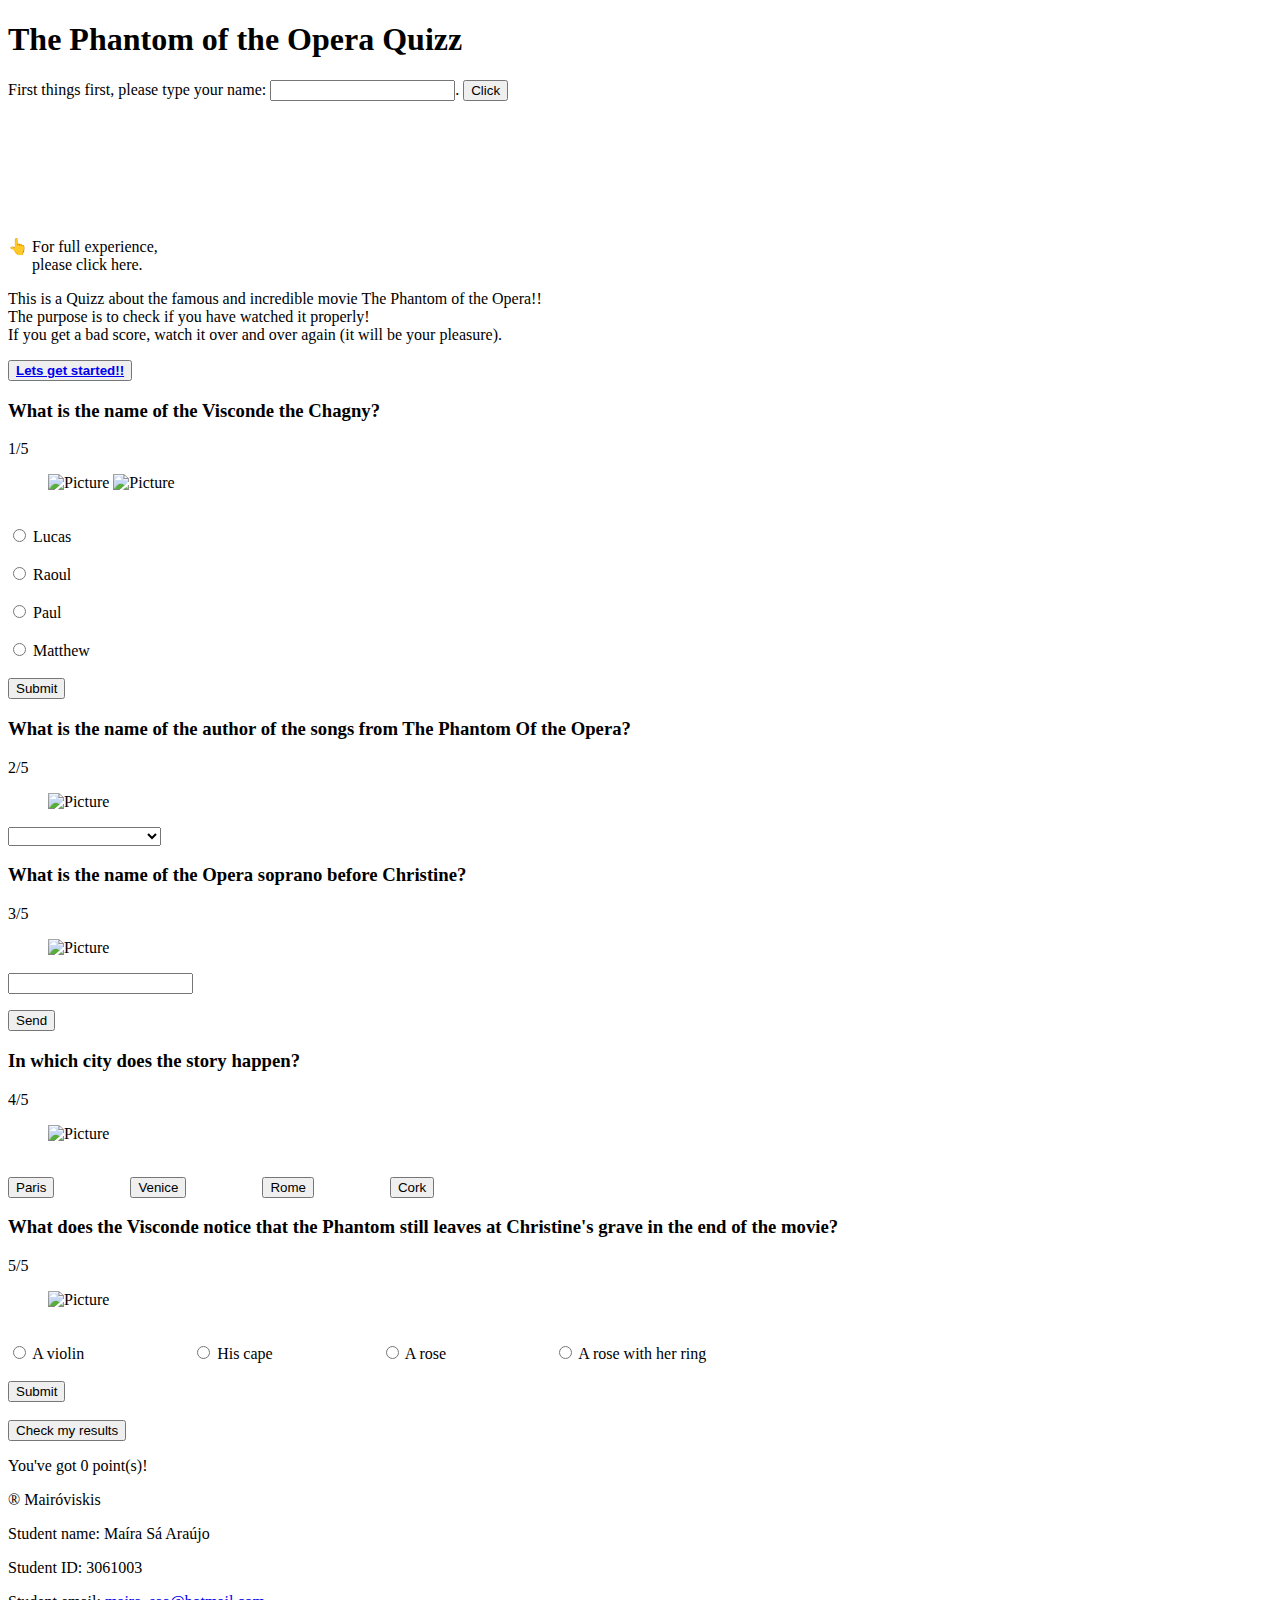
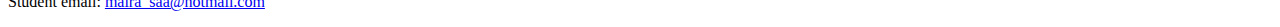
==== index.html @ 4416c571 "creating index out of folder" ====
<!DOCTYPE html>
<html lang="en-GB">
<head>
    <meta charset="UTF-8">
    <meta name="viewport" content="width=device-width, initial-scale=1.0">
    <meta name="apple-mobile-web-app-capable" content="yes">
    

    <title>Araujo_Maíra_3061003_Assignment_03</title>
    <link rel="stylesheet" href="indexstyle.css">
   
</head>

<body>
    <header>
        <h1>The Phantom of the Opera Quizz</h1>
    </header>
     
    <div id=space></div>
    <div class = "content">
                                                
            <div class= introduction>
                        <div id="page1">

                <p>First things first, please type your name: <input type="string" name="nameUser" id="stringUser">. 
                    <input type="button" value="Click" id = thebutton onclick="send()">
                                  
                        </div><!--end of page1-->  
                      
            <div id=inttext>
                <div id="song">
                    <iframe width="150" height="100" src="https://www.youtube.com/embed/N91AL8sAh9o" title="YouTube video player" frameborder="0" allow="accelerometer; autoplay; clipboard-write; encrypted-media; gyroscope; picture-in-picture" allowfullscreen></iframe>
                   <p id="message"></p>
                  <script>
                       document.getElementById('message').innerHTML ="\u{1F446} For full experience, <br> &nbsp &nbsp &nbsp please click here."     

                  </script>  
                </div> <!--end of div song-->

                <p id=usersName></p>
                 <p>This is a Quizz about the famous and incredible movie The Phantom of the Opera!! <br>
                    The purpose is to check if you have watched it properly! <br>
                    If you get a bad score, watch it over and over again (it will be your pleasure).</p>

                 <p id = "start">  <button onclick="questionFunction1('question1','question1_faded')" ><b><a href="#question1">Lets get started!!</a> </b></button></p>
            

            </div> <!--end of inttext-->
                  
                </div> <!--end of introduction-->
                              
          <script>
                 function send() {
                  
                        var inputName = document.getElementById("stringUser").value; 
                        if (inputName.length == 0) {
                            window.alert("Please, type your name");
                        } else {
                            document.getElementById("usersName").innerHTML = "<strong>Hello " + inputName + "!</strong>";
                            document.getElementById("UserResult").innerHTML ="<strong>"+inputName+"</strong>" + ", here are your results:";
                            document.getElementById("page1").style.display = 'none';
                            document.getElementById("inttext").style.display = 'block';
                            }
                           
                 }
       
          </script>
                       

    <section id= all_questions>
       <script> 
       var counter = 0;
       </script>

        <div id = question1 >
      
            <h3> What is the name of the Visconde the Chagny? </h3>
                                                                                                        
                                                                                                <span class=number_Question>1/5</span>

                    <div id="FirstQuestionImage">
				         <figure> 
                            <img src ="images/visconde2.jpg" alt = "Picture" width="250px" height="300" >
                            <img src ="images/visconde.jpg" alt = "Picture" width="400px" height="300" >
                         </figure>
                    
                    </div>
                <br>
                <div class = op>
                <input type="radio" name="option" id="Lucas">
                 <label for="one">Lucas</label> 
                </div>
                <br>
                <div class = op>
                <input type="radio" name="option" id="Raoul" >
                <label for="two">Raoul</label>
                </div>
                <br>
                <div class = op>
                <input type="radio" name="option" id="Paul">
                <label for="three">Paul</label>
                </div>
                <br>
                <div class = op>
                <input type="radio" name="option" id="Matthew">
                <label for="four">Matthew</label>
                </div>
                
               <br>
                <button type="button" onclick="check()">Submit  </button> 

             <!--   <div id= answerQ1></div>-->

                
                <script>
                    function check() {

                    var ans = document.getElementsByName('option'); 
                                     
                   if ( ans[1].checked) {
                         counter += 1;
                         document.getElementById("question1").style.display = 'none';
                         document.getElementById("question2").style.display = 'block';
                    
                     } else if (ans[0].checked) {
                        document.getElementById("question1").style.display = 'none';
                        document.getElementById("question2").style.display = 'block';
                       
                    } else if (ans[2].checked) {
                        document.getElementById("question1").style.display = 'none';
                        document.getElementById("question2").style.display = 'block';
                       
                    } else if (ans[3].checked) {
                        document.getElementById("question1").style.display = 'none';
                        document.getElementById("question2").style.display = 'block';
                       
                    } else {
                        window.alert("Please, choose an option");
                    }
                     
                    document.getElementById("counterNumber").innerHTML = counter;
                   
                    } // end of function

                </script>
 
    </div> <!--end of question1-->
        
                
        <div id= question2>
            <h3> What is the name of the author of the songs from The Phantom Of the Opera? </h3>
                       
                                                                                            <p class=number_Question2>2/5</p>

            <div id="SecondQuestionImage">
                <figure> 
                   <img src ="images/orchestra.jpg" alt = "Picture" width="600px" height="300" >
                </figure>
           
           </div>
           
            <select id="answer" onchange="AnswerFunction()" >

                <option value=" "></option>
              
                <option value="av">Augusto Vicci</option>
              
                <option value="alw">Andrew Lloyd Webber</option>
              
                <option value="bet">Beethoven</option>
              
                <option value="iv">Ivete Sangalo</option>
              
              </select>
              
            

             <script>
                 function AnswerFunction() {
                    
                    var ans2 = document.getElementById('answer'); 
              
                    if (ans2[0].selected) {
                        document.getElementById("answerQ2").innerHTML = "Sorry lazy. You have to choose an option";
                    } else if ( ans2[2].selected ) {
                         counter +=1;
                     } else {
                       
                     } 
                     document.getElementById("counterNumber").innerHTML = counter;
                     
                document.getElementById("question2").style.display = 'none';
                document.getElementById("question3").style.display = 'block';
                
                    }

             </script> 
        </div> <!--end of question 2-->


        <div id= question3>
            <h3> What is the name of the Opera soprano before Christine? </h3>

                                                                                                    <span class=number_Question2>3/5</span>
            
                <div id="ThirdQuestionImage">
                 <figure> 
                   <img src ="images/carlota.jpg" alt = "Picture" width="300px" >
                    </figure>
           
                 </div>

                <p> <input type="text" id="nameCarlotta" name ="Carlotta"></p>
                     
                     <input type = "button" value = "Send" class = "namesent" id ="sendingName" >             

                    <script type = "text/javascript">

                        document.getElementById("sendingName").onclick = function() {

                        if ((nameCarlotta.value.length) == 0 || (nameCarlotta.value) == " ") {
                            window.alert('Please, type a name');
                        } else if (((nameCarlotta.value).toLowerCase() == "carlotta")|| ((nameCarlotta.value).toLowerCase() == "carlota")) {                       
                            counter +=1;
                             
                        document.getElementById("question3").style.display = 'none';
                        document.getElementById("question4").style.display = 'block';
                        } else  {
                            document.getElementById("question3").style.display = 'none';
                            document.getElementById("question4").style.display = 'block';
                        }
                        document.getElementById("counterNumber").innerHTML = counter;
                 
                    }

                    </script>
    
        </div> <!--end of question 3-->


        <div id= question4>

        
            <h3> In which city does the story happen? </h3>

                                                                                                <span class=number_Question2>4/5</span>
           
                 <div id="FourthQuestioIimage">
                <figure> 
                  <img src ="images/theatrefront.jpg" alt = "Picture" width="600px" height="300" >
                   </figure>
          
                </div> 
                <br>
                <div class = op>

                    <input type="button" value="Paris" id="one++" onclick="rightanswer()" >
                    &emsp; &emsp;&emsp;&emsp;
                 
                <script>
                     function rightanswer() {
                        counter +=1;
                    document.getElementById("counterNumber").innerHTML = counter;    

                    document.getElementById("question4").style.display = 'none';
                    document.getElementById("question5").style.display = 'block';
                 }
                                
                </script>

                    <input type="button" value="Venice" id="two++" onclick="wrongAnswer()" >
                    &emsp; &emsp;&emsp;&emsp;
                
                <script>
                 function wrongAnswer() {

                        document.getElementById("question4").style.display = 'none';
                        document.getElementById("question5").style.display = 'block';
             }

                </script>
 
                             
                <input type="button" value="Rome" id="three++" onclick="wrongAnswer2()" >
                &emsp; &emsp;&emsp;&emsp;
                
            <script>
             function wrongAnswer2() {

                document.getElementById("question4").style.display = 'none';
                document.getElementById("question5").style.display = 'block';
         }

            </script>
                    
                    <input type="button" value="Cork" id="four++" onclick="wrongAnswer3()" >
                          
                <script>
                 function wrongAnswer3() {
                    
                    document.getElementById("question4").style.display = 'none';
                    document.getElementById("question5").style.display = 'block';
             }

                </script>

                </div> <!--end of div op-->

        </div> <!--end of question 4-->


        <div id= question5>
            <h3> What does the Visconde notice that the Phantom still leaves at Christine's grave in the end of the movie? </h3> 

                                                                                                        <span class=number_Question2>5/5</span>

                <div id="FifthQuestionImage">
                        <figure> 
                        <img src ="images/christinesgrave.jpg" alt = "Picture" width="500px" height="300" >
                        </figure>
                </div>

                   <br>

                   <div class = optionsQ5>

                   
                    <input type="radio" name="Option" id="1">
                    <label for="1">A violin</label>
                    &emsp; &emsp;&emsp;&emsp;&emsp;&emsp;

                    <input type="radio" name="Option" id="2" >
                    <label for="2">His cape</label> 
                    &emsp; &emsp;&emsp;&emsp;&emsp;&emsp;

                    <input type="radio" name="Option" id="3">
                    <label for="3">A rose</label> 
                    &emsp; &emsp;&emsp;&emsp;&emsp;&emsp; 

                    <input type="radio" name="Option" id="4">
                    <label for="4">A rose with her ring</label>     
               
                  <br><br>
                   <button type="button" onclick="checkQ5()"> 
                       Submit 
                   </button> 
                   
                   <div id= answerQ5></div>
   
                   
                   <script>
                       function checkQ5() {
   
                      document.getElementById("answerQ5").innerHTML = ""; 
                       var ans = document.getElementsByName('Option'); 
                 
                        if (ans[0].checked) {
                            document.getElementById("answerQ5").innerHTML = "Thank you for answering, now please click on Check my Results button.";
                   
                        } else if (ans[1].checked) {
                            document.getElementById("answerQ5").innerHTML = "Thank you for answering, now please click on Check my results button.";
                         
                        } else  if (ans[2].checked) {
                            document.getElementById("answerQ5").innerHTML = "Thank you for answering, now please click on Check my results button.";
                        
                        } else if ( ans[3].checked ) {
                            document.getElementById("answerQ5").innerHTML = "Thank you for answering, now please click on Check my results button.";
                            counter += 1;
                        
                        } else {
                            window.alert("Please, choose an option");
                        } 
                     document.getElementById("counterNumber").innerHTML = counter;

                   }
                                 
                   </script>

                   <script>
                       function questionFunction1(questionID ,questionClass){
                           console.log(questionID,'questionID')
                           console.log(questionClass,'questionClass')
                           document.getElementById(questionID).style.display = 'block'
                        
                       }
                   </script>

                   <br>
                
                    <input type="button" value="Check my results" id="resultButton" onclick="resultsButton()" >
                   
                    <script>
                        function resultsButton() {
                            
                          document.getElementById("question5").style.display = 'none';
                          document.getElementById("results").style.display = 'block';
                          var result = document.getElementById("picture");

                            var img = document.createElement('img');
                            img.setAttribute('id', 'foto')    

                            if (counter == 0) {
                                document.getElementById('myComment').innerHTML= "Oh my god! You've never watched it!! Do yourself a favor and go find where you can watch the movie!!!";
                                img.setAttribute('src', 'images/phantomred.jpg');                               
                            } else if (counter <= 2)  {
                                document.getElementById('myComment').innerHTML= "Well... Seems like you didn't watch it properly. Do yourself a favor and watch it again \u{1F60A}"; 
                                img.setAttribute('src', 'images/phantomrose.png');
                            } else if (counter < 5) {
                                document.getElementById('myComment').innerHTML= "That's a good score!! Just watch it again for some details and become an addict! \u{1F602}";
                                img.setAttribute('src', 'images/christineandraoul2.jpg');
                                
                            } else {
                                document.getElementById('myComment').innerHTML= "This is impressive!! You really love this movie! \u{1F929}";
                                img.setAttribute('src', 'images/phantomoftheoperacast.jpg');
                            }

                            result.appendChild(img).style.height = '400px', width = '250px';
                        }
                        
                    </script>

        </div> <!--end of question 5-->

    </section> <!--wraps all questions-->


    <div id = results>
      <p id="UserResult"></p>
              
               <p>You've got <a id = "counterNumber">0</a> point(s)!</p>
               <div id=picture>  </div>
               <p id="myComment"></p>
             
    </div>
<div id=nickname>
    <p>&reg; Mairóviskis<br></p>
</div>
    <footer>
        <p>Student name: Maíra Sá Araújo </p>
        <p>Student ID: 3061003</p>
        <p>Student email: <a href = "mailto: maira_saa@hotmail.com">maira_saa@hotmail.com</a></p>
    </footer>


</div> <!--end of content-->
</body>
</html>
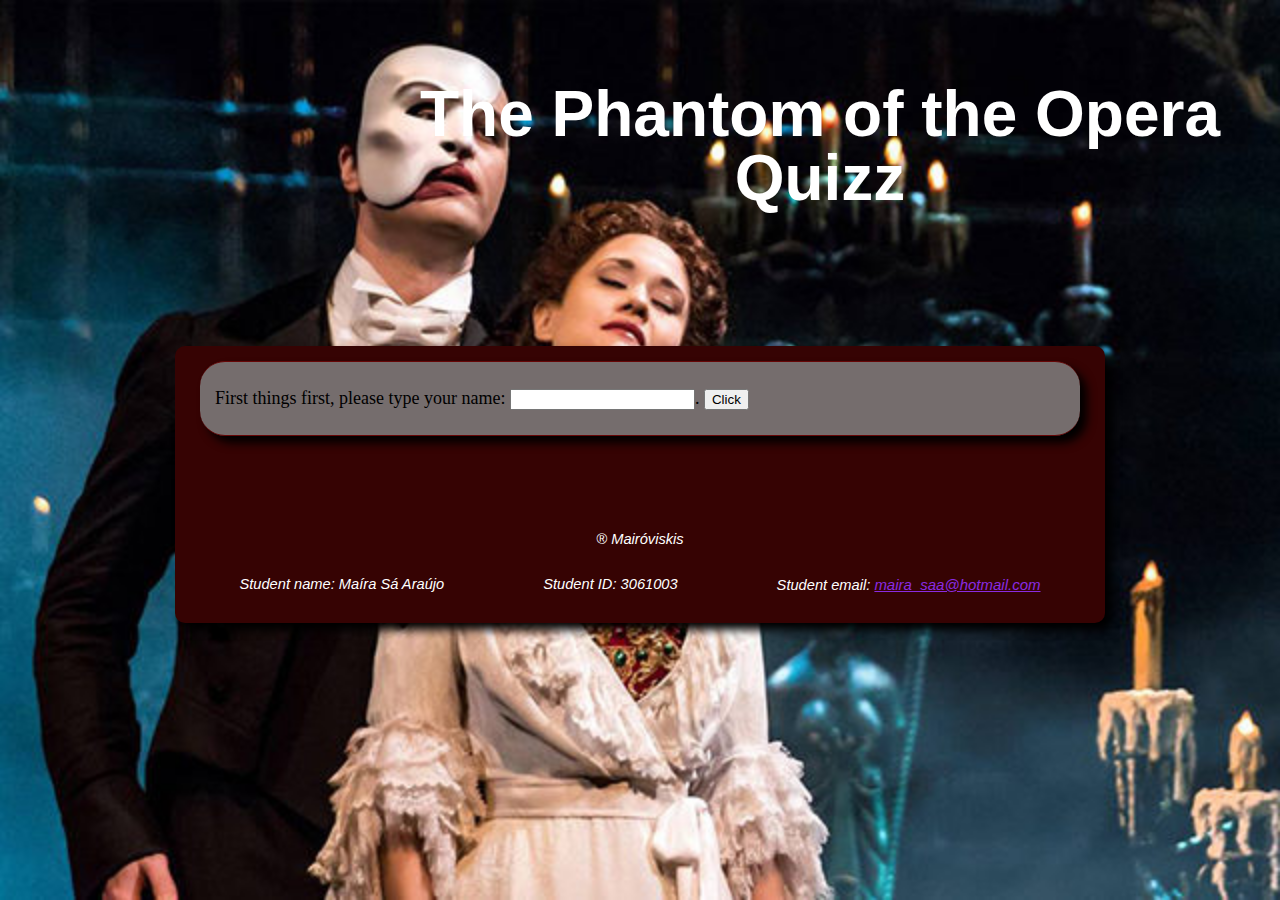
==== commit b4a4c03f: "test" ====
--- a/index.html
+++ b/index.html
@@ -3,7 +3,7 @@
 <head>
     <meta charset="UTF-8">
     <meta name="viewport" content="width=device-width, initial-scale=1.0">
-    <meta name="apple-mobile-web-app-capable" content="yes">
+   <!-- <meta name="apple-mobile-web-app-capable" content="yes"> -->
     
 
     <title>Araujo_Maíra_3061003_Assignment_03</title>
--- a/indexstyle.css
+++ b/indexstyle.css
@@ -0,0 +1,292 @@
+body {
+    background-image: url("images/phantomoftheopera_background.jpg");     
+    background-size:cover;    
+    background-repeat: no-repeat;
+    background-attachment: fixed;
+    font: normal 11pt Arial;
+}
+
+header {
+    color: white;
+    text-align: center;
+    width: 900px;
+    margin: 0 auto;
+    height: 200px;
+    padding: 1.5rem;
+}
+
+header h1 {
+    position: relative;
+    font-size: 4rem;
+    margin: 0;
+    padding: 0;
+    line-height: 1;
+    left: 180px;
+    padding-top: 50px;
+}
+
+
+#backgroundpic {
+    position: center;
+    margin: 0 auto;
+    padding: 0;
+    display: flex;
+    justify-content: flex-start;
+    flex-direction: row;
+    float: left;
+    align-items: flex-end;
+}
+
+#space {
+    padding-top: 90px;
+}
+.content {
+    background-color: rgb(54, 3, 3);
+    border-radius: 10px;
+    width: 900px;
+    margin: auto;
+    box-shadow: 7px 7px 10px rgb(0, 0, 0);
+    padding: 15px;
+}
+
+.introduction {
+    background-color: rgb(117, 109, 109);
+    border-radius: 25px;
+    padding: 15px;
+    padding-top: 1px;
+    padding-bottom: 1px;
+    width: 850px;
+    margin: auto;
+    box-shadow: 7px 7px 10px rgb(0, 0, 0);
+    margin-top: 0;
+    border-top-color: #660606;
+    border-top-width:  1px;
+    border-top-style: solid;
+    border-bottom-width: 1px;
+    border-bottom-style: solid;
+    border-bottom-color: #660606;
+    font-family:Georgia, 'Times New Roman', Times, serif;
+    font-size: 18px;
+    line-height: 35px;
+}
+
+a {
+    font-size: 15px;
+    color: blueviolet;
+}
+
+#inttext {
+    display: none;
+}
+
+.introduction #start {
+    position: relative;
+    text-align: center;
+}
+
+#question1 {
+    background-color: rgb(117, 109, 109);
+    border-radius: 25px;
+    padding: 15px;
+    width: 850px;
+    margin: auto;
+    box-shadow: 7px 7px 10px rgb(0, 0, 0);
+    margin-top: 0;
+    border-top-color: #660606;
+    border-top-width:  1px;
+    border-top-style: solid;
+    border-bottom-width: 1px;
+    border-bottom-style: solid;
+    border-bottom-color: #660606;
+    display: none;
+        
+}
+
+#question2 {
+    background-color: rgb(117, 109, 109);
+    border-radius: 25px;
+    padding: 15px;
+    width: 850px;
+    margin: auto;
+    box-shadow: 7px 7px 10px rgb(0, 0, 0);
+    margin-top: 0;
+    border-top-color: #660606;
+    border-top-width:  1px;
+    border-top-style: solid;
+    border-bottom-width: 1px;
+    border-bottom-style: solid;
+    border-bottom-color: #660606;
+    display: none;
+
+}
+
+#question3 {
+    background-color: rgb(117, 109, 109);
+    border-radius: 25px;
+    padding: 15px;
+    width: 850px;
+    margin: auto;
+    box-shadow: 7px 7px 10px rgb(0, 0, 0);
+    margin-top: 0;
+    border-top-color: #660606;
+    border-top-width:  1px;
+    border-top-style: solid;
+    border-bottom-width: 1px;
+    border-bottom-style: solid;
+    border-bottom-color: #660606;
+    display: none;
+
+}
+
+#question4 {
+    background-color: rgb(117, 109, 109);
+    border-radius: 25px;
+    padding: 15px;
+    width: 850px;
+    margin: auto;
+    box-shadow: 7px 7px 10px rgb(0, 0, 0);
+    margin-top: 0;
+    border-top-color: #660606;
+    border-top-width:  1px;
+    border-top-style: solid;
+    border-bottom-width: 1px;
+    border-bottom-style: solid;
+    border-bottom-color: #660606;
+    display: none;
+
+}
+
+#question5 {
+    background-color: rgb(117, 109, 109);
+    border-radius: 25px;
+    padding: 15px;
+    width: 850px;
+    margin: auto;
+    box-shadow: 7px 7px 10px rgb(0, 0, 0);
+    margin-top: 0;
+    border-top-color: #660606;
+    border-top-width:  1px;
+    border-top-style: solid;
+    border-bottom-width: 1px;
+    border-bottom-style: solid;
+    border-bottom-color: #660606;
+    display: none;
+
+}
+
+#results {
+    background-color: rgb(117, 109, 109);
+    border-radius: 25px;
+    padding: 15px;
+    width: 850px;
+    margin: auto;
+    box-shadow: 7px 7px 10px rgb(0, 0, 0);
+    margin-top: 0;
+    border-top-color: #660606;
+    border-top-width:  1px;
+    border-top-style: solid;
+    border-bottom-width: 1px;
+    border-bottom-style: solid;
+    border-bottom-color: #660606;
+    display: none;
+    font-family:Georgia, 'Times New Roman', Times, serif;
+    font-size: 18px;
+    line-height: 25px;
+    
+}
+
+footer {
+    color: white;
+    text-align: center;
+    font-style: italic;
+    display: flex;
+    justify-content: space-around;
+}
+
+#nickname {
+    color: white;
+    text-align: center;
+    font-style: italic;
+    padding-top: 80px;
+    position: relative;
+    text-align: center; 
+}
+
+
+#question1 .op {
+    border-style: solid;
+    border-radius: 50px;
+    border-width: 2px;
+    background-color: rgb(155, 151, 151);
+    padding: 10px;
+    
+}
+
+.number_Question {
+    position: relative;
+    margin: 0;
+    left: 800px;
+    color: antiquewhite;
+   }
+
+.number_Question2 {
+    position: relative;
+    margin: 0;
+    left: 380px;
+    color: antiquewhite;
+   }
+
+   #question2 {
+    position: relative;
+    text-align: center; 
+   }
+
+   #question3 {
+    position: relative;
+    text-align: center;
+   }
+
+   #question4 {
+    position: relative;
+    text-align: center;
+   }
+  
+  #question5 {
+    position: relative;
+    text-align: center;
+   }
+
+   #results a {
+    color: black;
+   }
+
+   #song {
+    margin: 0 auto;
+    padding: 0;
+    display: flex;
+    justify-content: flex-start;
+    flex-direction: column;
+    float: right;
+    align-items: flex-end;
+   }
+
+   #message {
+       font-size: 14px;
+       line-height: 12px;
+       position: relative;
+       right: 5px;
+   }
+
+
+   #picture {
+       text-align: center;
+   }
+
+
+    html {
+        scroll-behavior: smooth;
+    }
+
+    #answerQ5 {
+        padding-top: 15px;
+    }
